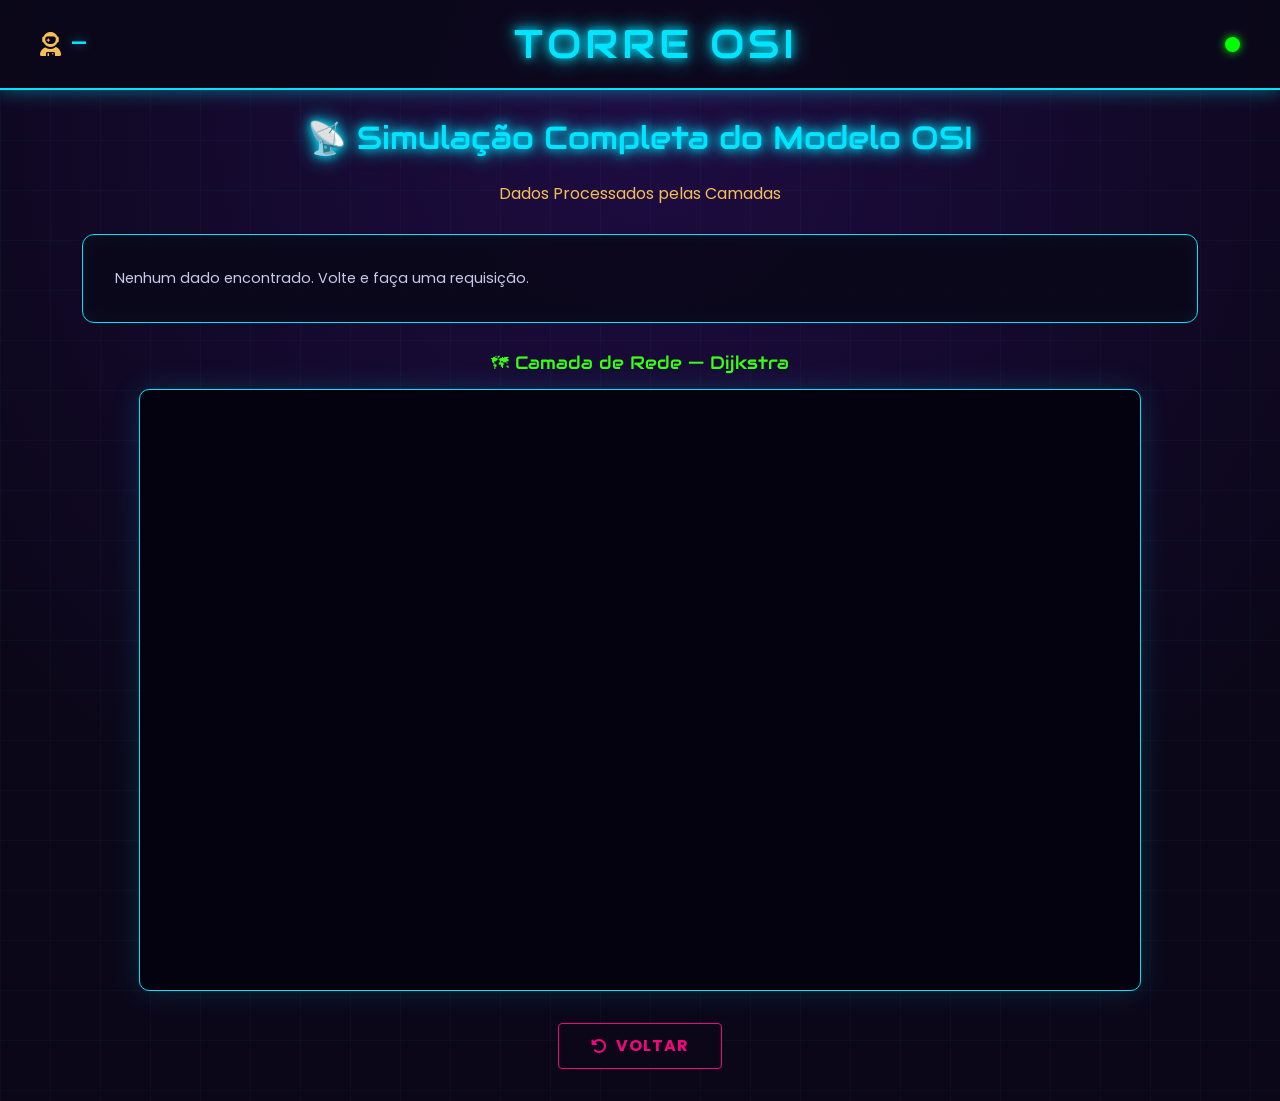
==== resultado.html @ c951a29f "segunda entrega" ====
<!DOCTYPE html>
<html lang="pt-br">

<head>
  <meta charset="UTF-8">
  <meta name="viewport" content="width=device-width, initial-scale=1.0">
  <link rel="stylesheet" href="./style/reset.css">
  <link rel="stylesheet" href="./style/global.css">
  <link rel="stylesheet" href="./style/header.css">
  <link rel="stylesheet" href="./style/main.css">
  <link rel="stylesheet" href="./style/resultado.css">
  
  <link rel="preconnect" href="https://fonts.googleapis.com">
  <link rel="preconnect" href="https://fonts.gstatic.com" crossorigin>
  <link href="https://fonts.googleapis.com/css2?family=Audiowide&family=Poppins:wght@300;400;700&display=swap" rel="stylesheet">
  <link rel="stylesheet" href="https://cdnjs.cloudflare.com/ajax/libs/font-awesome/6.4.0/css/all.min.css">

  <title>Resultado da Transmissão — Torre OSI</title>
</head>

<body>
  <header class="head">
    <div class="user-wrapper">
      <i class="fa-solid fa-user-astronaut icon"></i>
      <p class="user" id="userNameDisplay">—</p>
    </div>
    <h1 class="title">TORRE OSI</h1>
    <div class="header-right">
      <div class="status-led"></div>
    </div>
  </header>

  <main class="main resultado-main">
    <div class="energy-lines"></div>

    <div class="resultado-container">
      <h1 class="resultado-titulo">📡 Simulação Completa do Modelo OSI</h1>
      <h2 class="resultado-subtitulo">Dados Processados pelas Camadas</h2>

      <div id="dados-conteudo" class="dados-box"></div>

      <!-- Canvas da Camada de Rede -->
      <div class="network-container">
        <h2 class="network-title">🗺 Camada de Rede — Dijkstra</h2>
        <canvas id="networkCanvas" width="1000" height="600"></canvas>
      </div>

      <a href="index.html" class="request-btn glow-btn voltar-btn">
        <i class="fa-solid fa-rotate-left"></i> Voltar
      </a>
    </div>
  </main>

  <script type="module" src="scripts/resultado.js"></script>
</body>
</html>
---- style/global.css ----
html {
  font-family: "Poppins", sans-serif;
  font-weight: 400;
  font-style: normal;
  background-color: #0b0719;
  color: #e3e0b3;
}

body {
  overflow-x: hidden;
  background: radial-gradient(circle at 50% 10%, #1e0c42 0%, #0b0719 70%);
  min-height: 100vh;
}

:root {
  --neon-cyan: #00e5ff;
  --neon-pink: #f0077b;
  --neon-yellow: #f5be58;
  --bg-dark: #0b0719;
  --bg-layer: #141028;
  --neon-glow-cyan: 0 0 10px #00e5ff, 0 0 20px #00e5ff;
  --neon-glow-pink: 0 0 10px #f0077b, 0 0 20px #f0077b;
}
---- style/header.css ----
.head {
  display: flex;
  justify-content: space-between;
  align-items: center;
  padding: 1.5rem 2.5rem;
  background: rgba(11, 7, 25, 0.9);
  border-bottom: 2px solid var(--neon-cyan);
  box-shadow: 0 4px 15px rgba(0, 229, 255, 0.3);
  position: relative;
  z-index: 10;
}

.title {
  font-family: 'Audiowide', cursive;
  color: var(--neon-cyan);
  font-size: 2.5rem;
  text-shadow: var(--neon-glow-cyan);
  letter-spacing: 4px;
}

.user-wrapper {
  display: flex;
  align-items: center;
  gap: 10px;
  color: #fff;
}

.user-wrapper .icon {
  font-size: 1.5rem;
  color: var(--neon-yellow);
}

.user {
  font-weight: 700;
  color: #00e5ff !important;
  text-shadow: 0 0 10px rgba(0, 229, 255, 0.5);
  font-size: 1.1rem;
}

.status-led {
  width: 15px;
  height: 15px;
  background-color: #00ff00;
  border-radius: 50%;
  box-shadow: 0 0 10px #00ff00;
  animation: pulse 2s infinite;
}

@keyframes pulse {
  0% { opacity: 0.6; transform: scale(0.9); }
  50% { opacity: 1; transform: scale(1.1); }
  100% { opacity: 0.6; transform: scale(0.9); }
}
---- style/main.css ----
.main {
  display: flex;
  justify-content: center;
  align-items: center;
  flex-direction: column; /* 👈 ALINHA EM COLUNA */
  min-height: 85vh;
  padding: 2rem;
  position: relative;
  perspective: 1000px;
}

/* Container da Torre */
.tower-container {
  width: 100%;
  max-width: 900px;
  display: flex;
  flex-direction: column;
  align-items: center;
  gap: 0;
  position: relative;
}

/* Estilos das Camadas (Layers) */
.layer {
  width: 100%;
  border-radius: 8px;
  border: 1px solid rgba(0, 229, 255, 0.3);
  margin-bottom: 2px;
  background: var(--bg-layer);
  box-shadow: inset 0 0 20px rgba(0, 229, 255, 0.05);
  position: relative;
}

/* Estrutura da Torre */
.layer-top {
  padding: 2rem;
  border: 2px solid var(--neon-cyan);
  border-radius: 15px 15px 0 0;
  box-shadow: var(--neon-glow-cyan), inset 0 0 30px rgba(0, 229, 255, 0.2);
  background: linear-gradient(180deg, rgba(0, 229, 255, 0.1) 0%, #141028 100%);
}

.layer-mid-1, .layer-mid-2 {
  height: 80px;
  display: flex;
  justify-content: space-around;
  align-items: center;
  border-left: 1px solid var(--neon-cyan);
  border-right: 1px solid var(--neon-cyan);
  box-shadow: inset 0 0 10px rgba(0, 0, 0, 0.8);
}

.neon-icon {
  font-size: 2rem;
  color: #00e5ff;
  text-shadow: var(--neon-glow-cyan);
}

.neon-icon-pink {
  font-size: 1.8rem;
  color: var(--neon-pink);
  text-shadow: var(--neon-glow-pink);
}

.layer-base {
  padding: 2rem;
  border: 2px solid var(--neon-pink);
  border-radius: 0 0 15px 15px;
  box-shadow: var(--neon-glow-pink), inset 0 0 30px rgba(240, 7, 123, 0.1);
  background: linear-gradient(0deg, rgba(240, 7, 123, 0.1) 0%, #141028 100%);
}

/* O Display Holográfico (onde aparece o nome do protocolo) */
.display-screen {
  width: 94%;
  background: rgba(0, 0, 0, 0.7);
  border: 1px solid rgba(0, 229, 255, 0.5);
  border-radius: 8px;
  padding: 1.5rem;
  box-shadow: inset 0 0 15px rgba(0, 229, 255, 0.2);
  position: relative;
  height: 100%;
  display: flex;
  flex-direction: column;
  justify-content: center;
}

.screen-header {
  position: absolute;
  top: 10px;
  left: 15px;
  display: flex;
  gap: 10px;
  font-size: 0.7rem;
  color: var(--neon-cyan);
  font-weight: 700;
  letter-spacing: 2px;
}

.protocol-name {
  font-family: 'Audiowide', cursive;
  font-size: 2.8rem;
  color: var(--neon-yellow);
  text-shadow: 0 0 10px var(--neon-yellow), 0 0 20px var(--neon-yellow);
  text-align: center;
  word-break: break-word;
}

.scanline {
  position: absolute;
  top: 0; left: 0; width: 100%; height: 100%;
  background: linear-gradient(to bottom, rgba(255,255,255,0) 50%, rgba(255,255,255,0.05) 50%);
  background-size: 100% 4px;
  pointer-events: none;
}

/* --- PAINEL DE CONTROLE --- */
.control-panel {
  display: flex;
  flex-direction: column;
  align-items: center;
  gap: 15px;
}

.row-inputs {
  display: flex;
  flex-wrap: wrap;
  justify-content: center;
  align-items: center;
  gap: 15px;
  width: 100%;
}

.input-group {
  display: flex;
  flex-wrap: wrap;
  align-items: center;
  justify-content: center;
  gap: 10px;
}

.input-group label {
  color: var(--neon-pink);
  font-size: 0.8rem;
  letter-spacing: 2px;
  margin-right: 5px;
}

.input-container {
  display: flex;
  gap: 10px;
}

.text-input {
  min-width: 200px;
  background: #0b0719;
  border: 1px solid var(--neon-cyan);
  color: #fff;
  padding: 0.8rem;
  font-size: 1rem;
  border-radius: 4px;
  outline: none;
  transition: 0.3s;
}

.text-input:focus {
  box-shadow: 0 0 15px var(--neon-cyan);
}

.glow-btn {
  padding: 0.8rem 1.5rem;
  background: #0b0719;
  color: var(--neon-pink);
  border: 1px solid var(--neon-pink);
  font-family: "Poppins", sans-serif;
  font-weight: 700;
  border-radius: 4px;
  cursor: pointer;
  text-transform: uppercase;
  letter-spacing: 1px;
  transition: 0.3s;
  white-space: nowrap;
}

.glow-btn:hover {
  box-shadow: var(--neon-glow-pink);
  background: rgba(240, 7, 123, 0.2);
}

.file-upload-wrapper {
  display: flex;
  justify-content: center;
}

.custom-file-upload {
  display: flex;
  align-items: center;
  justify-content: center;
  gap: 10px;
  padding: 0.8rem 1.5rem;
  border: 1px solid var(--neon-yellow);
  color: var(--neon-yellow);
  border-radius: 4px;
  cursor: pointer;
  transition: 0.3s;
  font-size: 0.9rem;
}

.custom-file-upload:hover {
  box-shadow: 0 0 15px var(--neon-yellow);
  background: rgba(245, 190, 88, 0.1);
}

#arquivo {
  display: none;
}

/* Linhas de Energia no Fundo */
.energy-lines {
  position: absolute;
  width: 100%;
  height: 100%;
  top: 0;
  left: 0;
  background-image: 
    linear-gradient(rgba(0, 229, 255, 0.03) 1px, transparent 1px),
    linear-gradient(90deg, rgba(0, 229, 255, 0.03) 1px, transparent 1px);
  background-size: 50px 50px;
  z-index: -1;
  pointer-events: none;
}

/* Responsividade */
@media (max-width: 600px) {
  .title { font-size: 1.5rem; }
  .protocol-name { font-size: 1.8rem; }
  .layer-mid-1, .layer-mid-2 { display: none; }
  .row-inputs { flex-direction: column; }
  .input-container { flex-direction: column; }
}

/* ===== CAMADA DE APRESENTAÇÃO ===== */
.presentation-layer {
  margin: 2rem auto;
  max-width: 900px;
  padding: 1.5rem;
  background: rgba(20, 16, 40, 0.9);
  border: 1px solid var(--neon-yellow);
  border-radius: 15px;
  box-shadow: 0 0 20px rgba(245, 190, 88, 0.3);
  display: block;
  position: relative;
  z-index: 10;
  width: 100%;
  box-sizing: border-box;
}

.presentation-layer h2 {
  font-family: 'Audiowide', cursive;
  color: var(--neon-yellow);
  text-align: center;
  text-shadow: 0 0 10px var(--neon-yellow);
  margin-bottom: 1rem;
}

.display-cripto {
  background: #0b0719;
  border: 1px solid var(--neon-cyan);
  border-radius: 8px;
  padding: 1.5rem;
  min-height: 150px;
  font-family: 'Courier New', monospace;
  font-size: 0.9rem;
  white-space: pre-wrap;
  word-break: break-all;
  color: #00ffcc;
  position: relative;
}

.display-cripto .placeholder {
  color: #888;
  text-align: center;
  font-size: 1rem;
  padding: 2rem 0;
}

.obj-key { color: var(--neon-pink); }
.obj-value { color: #fff; }
.obj-string { color: var(--neon-yellow); }

.presentation-layer {
  width: 100%;
  max-width: 900px;
  padding: 1.5rem;
  background: rgba(20, 16, 40, 0.9);
  border: 1px solid var(--neon-yellow);
  /* Arredondamento apenas na parte inferior */
  border-radius: 0 0 15px 15px;
  box-shadow: 0 0 20px rgba(245, 190, 88, 0.3);
  
  /* Remove o espaçamento superior e inferior */
  margin-top: 0;
  margin-bottom: 0;
  /* Remove posicionamento fixo/absoluto */
  position: relative;
  box-sizing: border-box;
}

/* Remove a margem da section para não criar buraco */
.tower-container > .presentation-layer {
  margin-top: 0;
}

/* ===== BOTÃO LOGOUT & HEADER RIGHT ===== */
.header-right {
  display: flex;
  align-items: center;
  gap: 0.75rem;
}

.logout-btn {
  background: transparent;
  border: 1px solid var(--neon-pink);
  color: var(--neon-pink);
  font-family: 'Poppins', sans-serif;
  font-size: 0.75rem;
  font-weight: 700;
  padding: 0.4rem 0.9rem;
  border-radius: 4px;
  cursor: pointer;
  text-transform: uppercase;
  letter-spacing: 1px;
  transition: 0.3s;
}

.logout-btn:hover {
  box-shadow: var(--neon-glow-pink);
  background: rgba(240, 7, 123, 0.15);
}

/* ===== FORMULÁRIOS OSI (email, chat, site) ===== */
.osi-form {
  width: 100%;
  max-width: 900px;
  margin: 1.5rem auto 0;
  padding: 2rem;
  background: rgba(11, 7, 25, 0.95);
  border: 1px solid var(--neon-cyan);
  border-radius: 12px;
  box-shadow: 0 0 20px rgba(0, 229, 255, 0.15);
  display: flex;
  flex-direction: column;
  gap: 1.2rem;
}

.osi-form.hidden {
  display: none;
}

.form-title {
  font-family: 'Audiowide', cursive;
  font-size: 1.2rem;
  color: var(--neon-cyan);
  text-shadow: var(--neon-glow-cyan);
  text-align: center;
  margin-bottom: 0.5rem;
}

.form-group {
  display: flex;
  flex-direction: column;
  gap: 0.4rem;
}

.form-group label {
  color: var(--neon-pink);
  font-size: 0.8rem;
  font-weight: 700;
  letter-spacing: 1.5px;
  text-transform: uppercase;
}

.input-field {
  background: #0b0719;
  border: 1px solid var(--neon-cyan);
  color: #fff;
  padding: 0.75rem 1rem;
  font-size: 0.95rem;
  border-radius: 4px;
  outline: none;
  font-family: 'Poppins', sans-serif;
  transition: box-shadow 0.3s;
}

.input-field:focus {
  box-shadow: 0 0 12px var(--neon-cyan);
}

.textarea-field {
  min-height: 110px;
  resize: vertical;
  line-height: 1.6;
}

select.input-field option {
  background: #141028;
}
---- style/resultado.css ----
/* ============================================================
   RESULTADO.CSS — Estilos da página de resultado
   Complementa o main.css com visual cyberpunk dos dados OSI
   ============================================================ */

/* Layout principal da página de resultado */
.resultado-main {
  align-items: center;
  padding: 2rem 1rem;
}

.resultado-container {
  width: 100%;
  max-width: 1050px;
  display: flex;
  flex-direction: column;
  align-items: center;
  gap: 2rem;
}

.resultado-titulo {
  font-family: 'Audiowide', cursive;
  font-size: 2rem;
  color: var(--neon-cyan);
  text-shadow: var(--neon-glow-cyan);
  text-align: center;
}

.resultado-subtitulo {
  font-size: 1rem;
  color: var(--neon-yellow);
  text-align: center;
  font-weight: 400;
}

/* Caixa de dados JWT e camadas */
.dados-box {
  width: 100%;
  background: rgba(11, 7, 25, 0.9);
  border: 1px solid var(--neon-cyan);
  border-radius: 12px;
  padding: 2rem;
  box-shadow: inset 0 0 20px rgba(0, 229, 255, 0.05);
  display: flex;
  flex-direction: column;
  gap: 1rem;
}

.dados-box h3 {
  font-family: 'Audiowide', cursive;
  font-size: 1rem;
  color: var(--neon-pink);
  text-shadow: var(--neon-glow-pink);
  text-transform: uppercase;
  border-bottom: 1px solid rgba(240, 7, 123, 0.3);
  padding-bottom: 0.4rem;
  margin-top: 0.5rem;
}

.dados-box p {
  font-size: 0.9rem;
  color: #c8c8e8;
  line-height: 1.6;
}

.dados-box strong {
  color: var(--neon-yellow);
}

/* Token JWT — estilizado */
.token-jwt {
  display: block;
  font-family: 'Courier New', monospace;
  font-size: 0.78rem;
  color: #00ffcc;
  background: rgba(0, 255, 204, 0.05);
  border: 1px solid rgba(0, 255, 204, 0.2);
  border-radius: 6px;
  padding: 0.8rem 1rem;
  word-break: break-all;
  line-height: 1.5;
}

/* Preview dos bits */
.bits-preview {
  font-family: 'Courier New', monospace;
  font-size: 0.72rem;
  color: var(--neon-cyan);
  background: rgba(0, 229, 255, 0.05);
  padding: 0.5rem;
  border-radius: 4px;
  display: block;
  word-break: break-all;
}

/* Bloco de info da rota */
.rota-info {
  background: rgba(0, 229, 255, 0.05);
  border: 1px solid rgba(0, 229, 255, 0.3);
  border-radius: 8px;
  padding: 1rem 1.5rem;
}

.rota-info h4 {
  color: var(--neon-cyan);
  font-family: 'Audiowide', cursive;
  font-size: 0.9rem;
  margin-bottom: 0.75rem;
}

/* Canvas de rede */
.network-container {
  width: 100%;
  display: flex;
  flex-direction: column;
  align-items: center;
  gap: 1rem;
}

.network-title {
  font-family: 'Audiowide', cursive;
  font-size: 1.1rem;
  color: var(--neon-green, #39ff14);
  text-align: center;
}

#networkCanvas {
  width: 100%;
  max-width: 1000px;
  height: auto;
  border: 1px solid var(--neon-cyan);
  border-radius: 10px;
  background: #050210;
  box-shadow: 0 0 30px rgba(0, 229, 255, 0.15);
}

/* Botão Voltar */
.voltar-btn {
  display: inline-flex;
  align-items: center;
  gap: 0.5rem;
  text-decoration: none;
  font-size: 1rem;
  padding: 0.9rem 2rem;
}
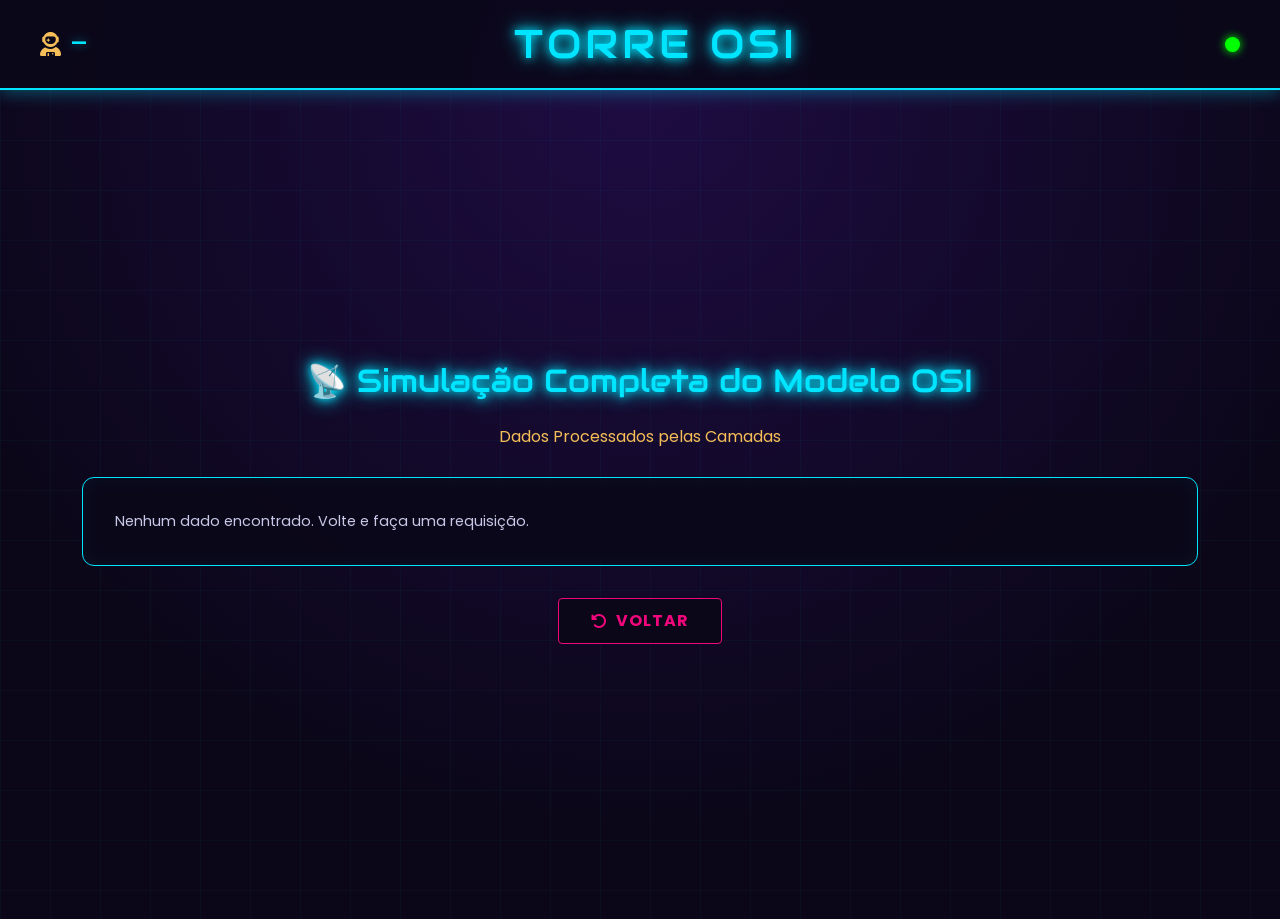
==== commit 6e3d9d46: "entrega 3" ====
--- a/resultado.html
+++ b/resultado.html
@@ -39,11 +39,8 @@
 
       <div id="dados-conteudo" class="dados-box"></div>
 
-      <!-- Canvas da Camada de Rede -->
-      <div class="network-container">
-        <h2 class="network-title">🗺 Camada de Rede — Dijkstra</h2>
-        <canvas id="networkCanvas" width="1000" height="600"></canvas>
-      </div>
+      <!-- Canvas da Camada de Rede — posicionado pelo JS na ordem OSI correta -->
+      <canvas id="networkCanvas" width="1000" height="600" style="display:none"></canvas>
 
       <a href="index.html" class="request-btn glow-btn voltar-btn">
         <i class="fa-solid fa-rotate-left"></i> Voltar
